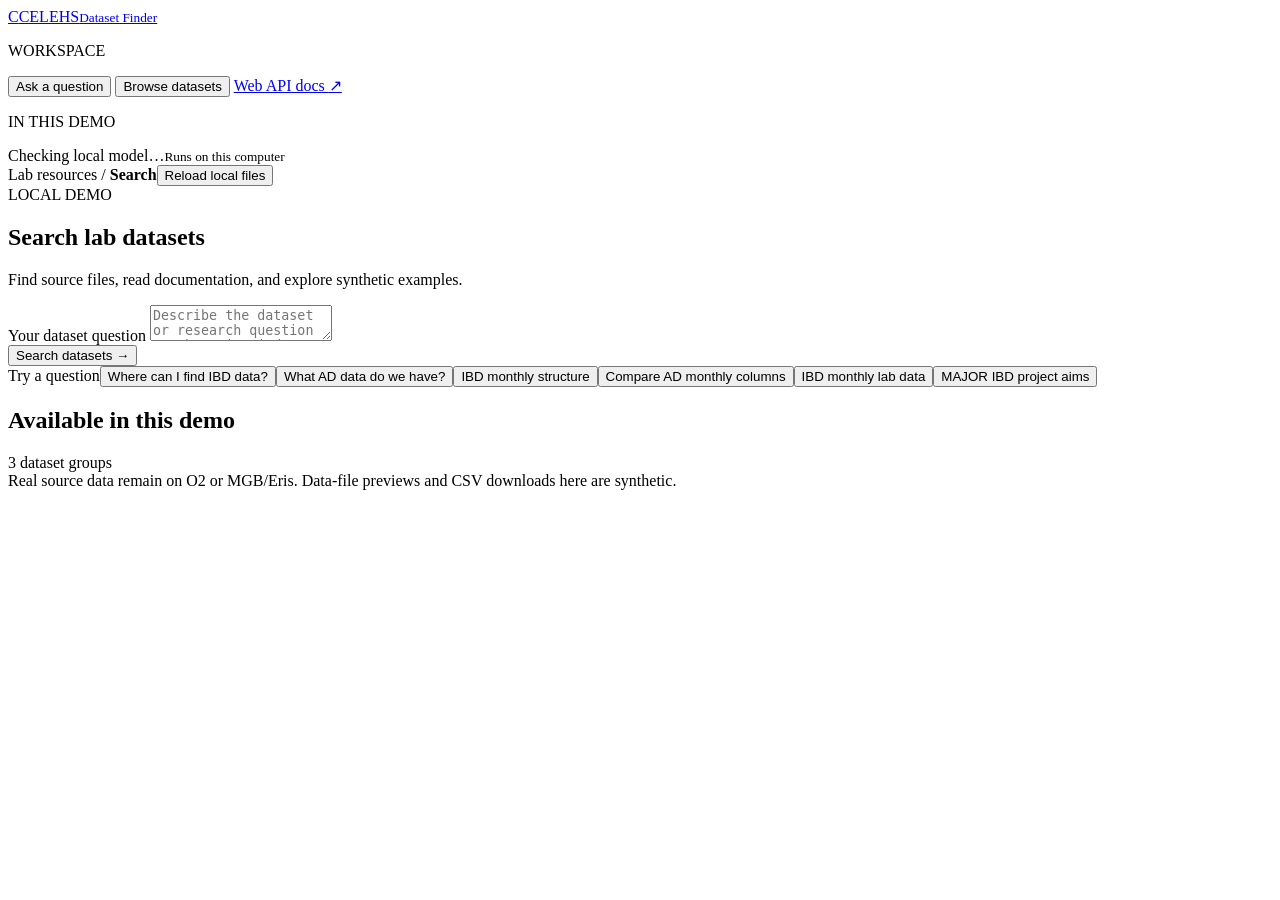
==== local_demo/static/index.html @ 6879d988 "Add reviewed dataset finder app, documentation, schemas and synthetic examples" ====
<!doctype html>
<html lang="en">
<head>
  <meta charset="utf-8">
  <meta name="viewport" content="width=device-width,initial-scale=1">
  <title>CELEHS Dataset Finder</title>
  <link rel="stylesheet" href="/style.css">
  <script src="/app.js" defer></script>
</head>
<body>
  <aside class="sidebar">
    <a class="brand" href="/" aria-label="CELEHS home"><span class="brand-mark">C</span><span>CELEHS<small>Dataset Finder</small></span></a>
    <p class="nav-caption">WORKSPACE</p>
    <nav aria-label="Main navigation">
      <button class="nav-button active" id="nav-ask">Ask a question</button>
      <button class="nav-button" id="nav-browse">Browse datasets</button>
      <a class="nav-button" href="/docs" target="_blank" rel="noopener">Web API docs <span aria-hidden="true">↗</span></a>
    </nav>
    <p class="nav-caption">IN THIS DEMO</p>
    <div id="sidebar-datasets"></div>
    <div class="sidebar-bottom"><span class="status-dot" id="status-dot"></span><span id="model-status">Checking local model…</span><small>Runs on this computer</small></div>
  </aside>
  <main>
    <header class="topbar"><span>Lab resources <span class="separator">/</span> <strong id="page-label">Search</strong></span><button class="quiet-button" id="reload">Reload local files</button></header>
    <div class="content">
      <section id="ask-view">
        <div class="page-heading"><span class="eyebrow">LOCAL DEMO</span><h1>Search lab datasets</h1><p>Find source files, read documentation, and explore synthetic examples.</p></div>
        <form id="question-form" class="question-box">
          <label class="sr-only" for="question">Your dataset question</label>
          <textarea id="question" rows="2" maxlength="1500" placeholder="Describe the dataset or research question you have in mind…" required></textarea>
          <div class="question-footer single-action"><button class="primary-button" id="ask-button" type="submit">Search datasets <span aria-hidden="true">→</span></button></div>
        </form>
        <div class="examples"><span>Try a question</span><button data-query="I wanted to see IBD data, guide me and let me know where I can find it">Where can I find IBD data?</button><button data-query="I wanted to see AD, what we have now">What AD data do we have?</button><button data-query="Can you show me what IBD monthly count data look like?">IBD monthly structure</button><button data-query="Compare the monthly count columns for MGB AD and UPMC AD">Compare AD monthly columns</button><button data-query="Show IBD monthly lab columns">IBD monthly lab data</button><button data-query="What can we do with IBD data?">MAJOR IBD project aims</button></div>
        <div id="conversation" aria-live="polite"></div>
        <div id="initial-catalog"><div class="section-heading"><h2>Available in this demo</h2><span id="dataset-total">3 dataset groups</span></div><div class="dataset-grid" id="home-cards"></div></div>
      </section>
      <section id="browse-view" hidden><div class="page-heading"><span class="eyebrow">CURRENT INVENTORY</span><h1>Browse datasets</h1><p>These three groups have documentation and synthetic examples ready to inspect.</p></div><div class="dataset-grid" id="browse-cards"></div></section>
      <section id="detail-view" hidden></section>
      <footer class="page-footer">Real source data remain on O2 or MGB/Eris. Data-file previews and CSV downloads here are synthetic.</footer>
    </div>
  </main>
  <dialog id="document-dialog"><div class="dialog-header"><div><h2 id="document-title"></h2><p id="document-scope"></p></div><button id="close-document" class="quiet-button" aria-label="Close document">Close ✕</button></div><div id="document-text" class="document-content"></div></dialog>
  <div id="toast" role="status" hidden></div>
</body>
</html>
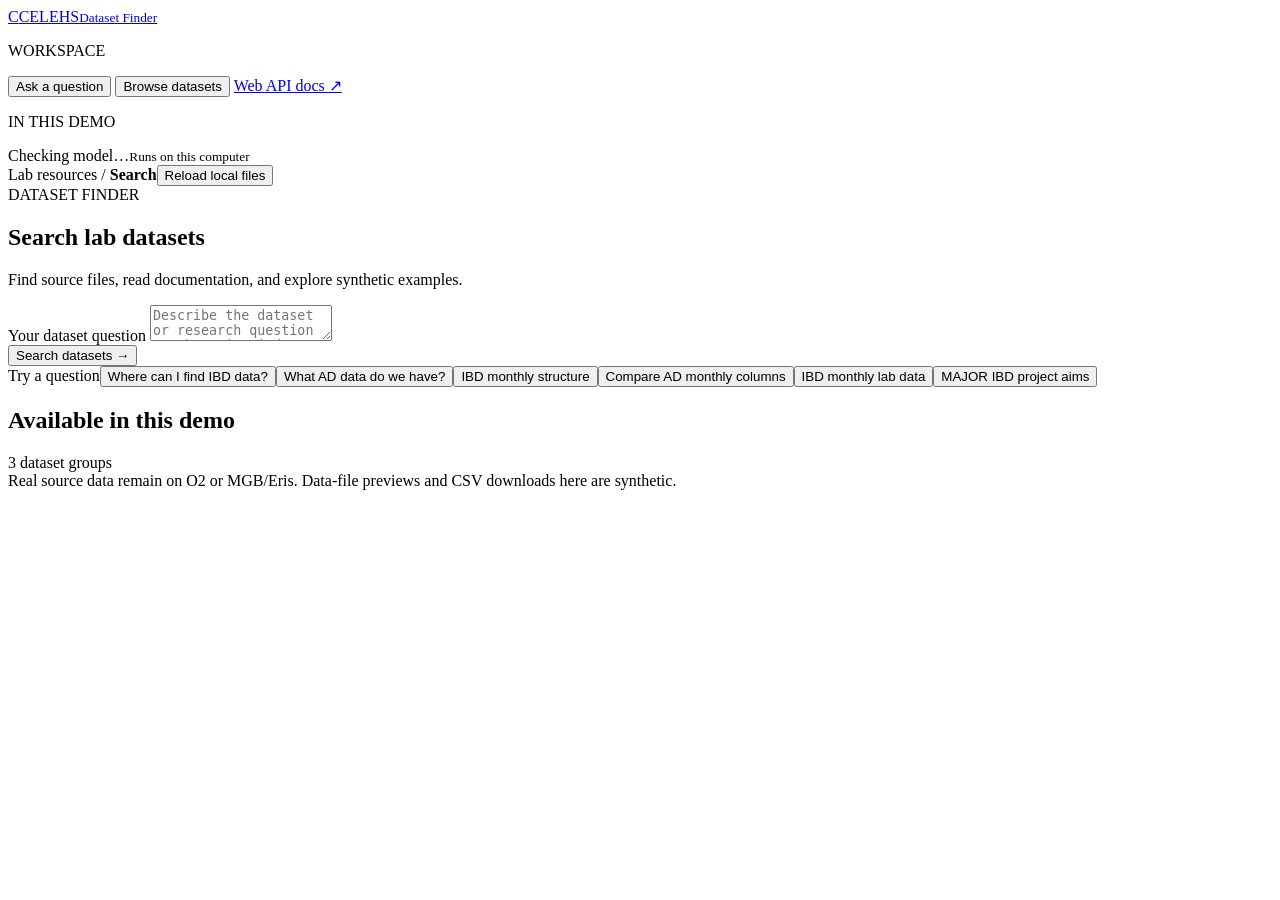
==== commit dcb9489e: "Add paused Cloudflare hosted chat and Render deployment with request limits" ====
--- a/local_demo/static/index.html
+++ b/local_demo/static/index.html
@@ -18,18 +18,19 @@
     </nav>
     <p class="nav-caption">IN THIS DEMO</p>
     <div id="sidebar-datasets"></div>
-    <div class="sidebar-bottom"><span class="status-dot" id="status-dot"></span><span id="model-status">Checking local model…</span><small>Runs on this computer</small></div>
+    <div class="sidebar-bottom"><span class="status-dot" id="status-dot"></span><span id="model-status">Checking model…</span><small id="deployment-label">Runs on this computer</small></div>
   </aside>
   <main>
     <header class="topbar"><span>Lab resources <span class="separator">/</span> <strong id="page-label">Search</strong></span><button class="quiet-button" id="reload">Reload local files</button></header>
     <div class="content">
       <section id="ask-view">
-        <div class="page-heading"><span class="eyebrow">LOCAL DEMO</span><h1>Search lab datasets</h1><p>Find source files, read documentation, and explore synthetic examples.</p></div>
+        <div class="page-heading"><span class="eyebrow" id="deployment-heading">DATASET FINDER</span><h1>Search lab datasets</h1><p>Find source files, read documentation, and explore synthetic examples.</p></div>
         <form id="question-form" class="question-box">
           <label class="sr-only" for="question">Your dataset question</label>
           <textarea id="question" rows="2" maxlength="1500" placeholder="Describe the dataset or research question you have in mind…" required></textarea>
           <div class="question-footer single-action"><button class="primary-button" id="ask-button" type="submit">Search datasets <span aria-hidden="true">→</span></button></div>
         </form>
+        <p id="hosted-notice" class="page-footer" hidden>Questions and relevant documentation are sent to Cloudflare's hosted model when chat is enabled. Do not enter patient information.</p>
         <div class="examples"><span>Try a question</span><button data-query="I wanted to see IBD data, guide me and let me know where I can find it">Where can I find IBD data?</button><button data-query="I wanted to see AD, what we have now">What AD data do we have?</button><button data-query="Can you show me what IBD monthly count data look like?">IBD monthly structure</button><button data-query="Compare the monthly count columns for MGB AD and UPMC AD">Compare AD monthly columns</button><button data-query="Show IBD monthly lab columns">IBD monthly lab data</button><button data-query="What can we do with IBD data?">MAJOR IBD project aims</button></div>
         <div id="conversation" aria-live="polite"></div>
         <div id="initial-catalog"><div class="section-heading"><h2>Available in this demo</h2><span id="dataset-total">3 dataset groups</span></div><div class="dataset-grid" id="home-cards"></div></div>
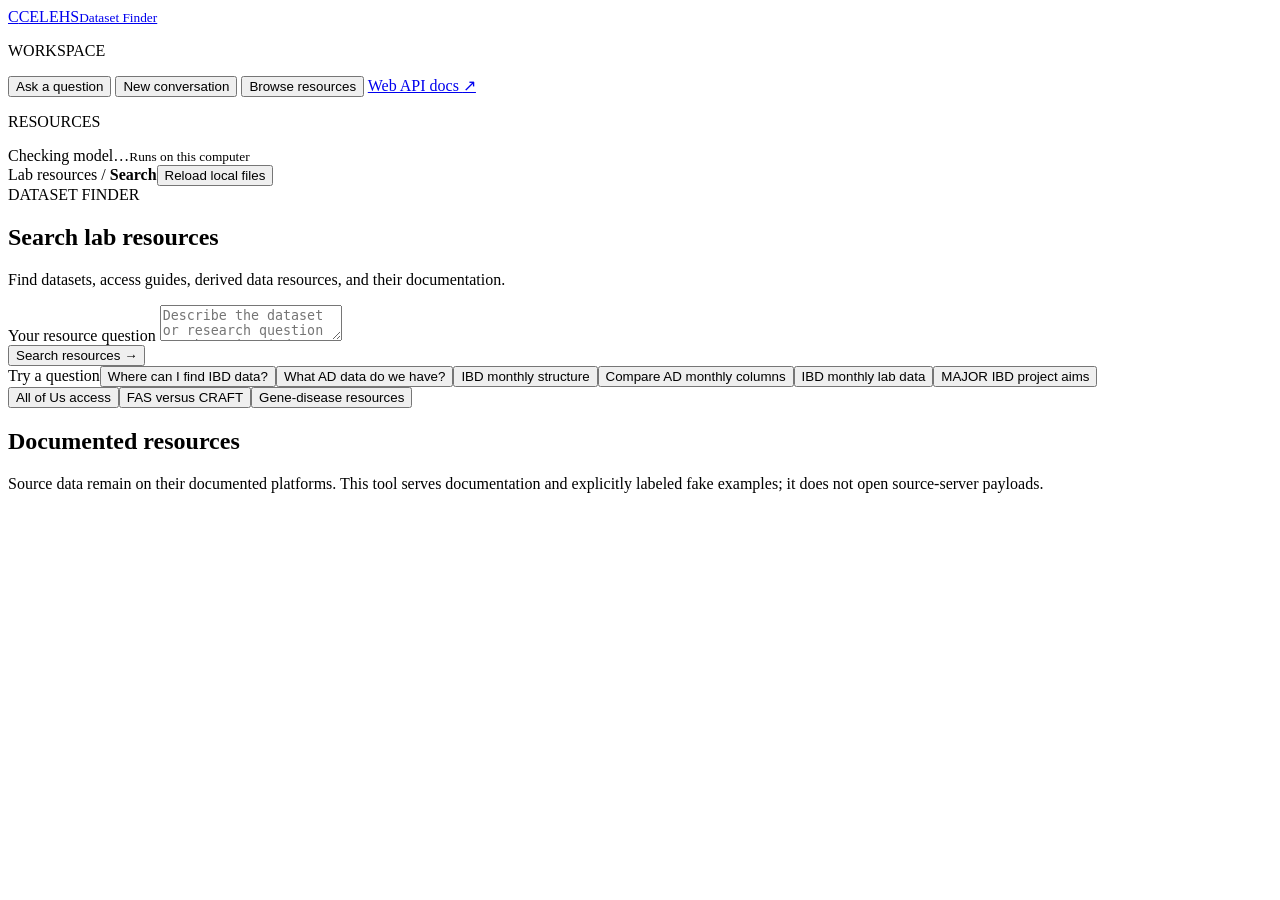
==== commit 97020b6c: "Add README resource guides and grouped resource navigation" ====
--- a/local_demo/static/index.html
+++ b/local_demo/static/index.html
@@ -5,6 +5,7 @@
   <meta name="viewport" content="width=device-width,initial-scale=1">
   <title>CELEHS Dataset Finder</title>
   <link rel="stylesheet" href="/style.css">
+  <script src="/resource-guides.js" defer></script>
   <script src="/app.js" defer></script>
 </head>
 <body>
@@ -13,31 +14,33 @@
     <p class="nav-caption">WORKSPACE</p>
     <nav aria-label="Main navigation">
       <button class="nav-button active" id="nav-ask">Ask a question</button>
-      <button class="nav-button" id="nav-browse">Browse datasets</button>
+      <button class="nav-button" id="new-chat">New conversation</button>
+      <button class="nav-button" id="nav-browse">Browse resources</button>
       <a class="nav-button" href="/docs" target="_blank" rel="noopener">Web API docs <span aria-hidden="true">↗</span></a>
     </nav>
-    <p class="nav-caption">IN THIS DEMO</p>
-    <div id="sidebar-datasets"></div>
+    <p class="nav-caption resource-caption">RESOURCES</p>
+    <nav id="sidebar-resources" aria-label="Resource groups"></nav>
     <div class="sidebar-bottom"><span class="status-dot" id="status-dot"></span><span id="model-status">Checking model…</span><small id="deployment-label">Runs on this computer</small></div>
   </aside>
   <main>
     <header class="topbar"><span>Lab resources <span class="separator">/</span> <strong id="page-label">Search</strong></span><button class="quiet-button" id="reload">Reload local files</button></header>
     <div class="content">
       <section id="ask-view">
-        <div class="page-heading"><span class="eyebrow" id="deployment-heading">DATASET FINDER</span><h1>Search lab datasets</h1><p>Find source files, read documentation, and explore synthetic examples.</p></div>
+        <div class="page-heading"><span class="eyebrow" id="deployment-heading">DATASET FINDER</span><h1>Search lab resources</h1><p>Find datasets, access guides, derived data resources, and their documentation.</p></div>
         <form id="question-form" class="question-box">
-          <label class="sr-only" for="question">Your dataset question</label>
+          <label class="sr-only" for="question">Your resource question</label>
           <textarea id="question" rows="2" maxlength="1500" placeholder="Describe the dataset or research question you have in mind…" required></textarea>
-          <div class="question-footer single-action"><button class="primary-button" id="ask-button" type="submit">Search datasets <span aria-hidden="true">→</span></button></div>
+          <div class="question-footer single-action"><button class="primary-button" id="ask-button" type="submit">Search resources <span aria-hidden="true">→</span></button></div>
         </form>
-        <p id="hosted-notice" class="page-footer" hidden>Questions and relevant documentation are sent to Cloudflare's hosted model when chat is enabled. Do not enter patient information.</p>
+        <p id="hosted-notice" class="page-footer" hidden>Powered by GPT-OSS-20B, hosted by Cloudflare. Do not enter real patient information.</p>
         <div class="examples"><span>Try a question</span><button data-query="I wanted to see IBD data, guide me and let me know where I can find it">Where can I find IBD data?</button><button data-query="I wanted to see AD, what we have now">What AD data do we have?</button><button data-query="Can you show me what IBD monthly count data look like?">IBD monthly structure</button><button data-query="Compare the monthly count columns for MGB AD and UPMC AD">Compare AD monthly columns</button><button data-query="Show IBD monthly lab columns">IBD monthly lab data</button><button data-query="What can we do with IBD data?">MAJOR IBD project aims</button></div>
         <div id="conversation" aria-live="polite"></div>
-        <div id="initial-catalog"><div class="section-heading"><h2>Available in this demo</h2><span id="dataset-total">3 dataset groups</span></div><div class="dataset-grid" id="home-cards"></div></div>
+        <div class="examples"><button data-query="How do I get started with All of Us?">All of Us access</button><button data-query="Compare the FAS UKB matrix with the O2 CRAFT matrix">FAS versus CRAFT</button><button data-query="What gene-disease relation resources do we have?">Gene-disease resources</button></div>
+        <div id="initial-catalog"><div class="section-heading"><h2>Documented resources</h2><span id="dataset-total"></span></div><nav id="home-categories" class="resource-categories" aria-label="Resource categories"></nav><div class="dataset-grid" id="home-cards"></div></div>
       </section>
-      <section id="browse-view" hidden><div class="page-heading"><span class="eyebrow">CURRENT INVENTORY</span><h1>Browse datasets</h1><p>These three groups have documentation and synthetic examples ready to inspect.</p></div><div class="dataset-grid" id="browse-cards"></div></section>
+      <section id="browse-view" hidden><div class="page-heading"><h1>Browse resources</h1><p>Choose a group to find documented resources and access instructions.</p></div><nav id="browse-categories" class="resource-categories" aria-label="Browse categories"></nav><p id="category-description" class="category-description"></p><div class="dataset-grid" id="browse-cards"></div></section>
       <section id="detail-view" hidden></section>
-      <footer class="page-footer">Real source data remain on O2 or MGB/Eris. Data-file previews and CSV downloads here are synthetic.</footer>
+      <footer class="page-footer">Source data remain on their documented platforms. This tool serves documentation and explicitly labeled fake examples; it does not open source-server payloads.</footer>
     </div>
   </main>
   <dialog id="document-dialog"><div class="dialog-header"><div><h2 id="document-title"></h2><p id="document-scope"></p></div><button id="close-document" class="quiet-button" aria-label="Close document">Close ✕</button></div><div id="document-text" class="document-content"></div></dialog>
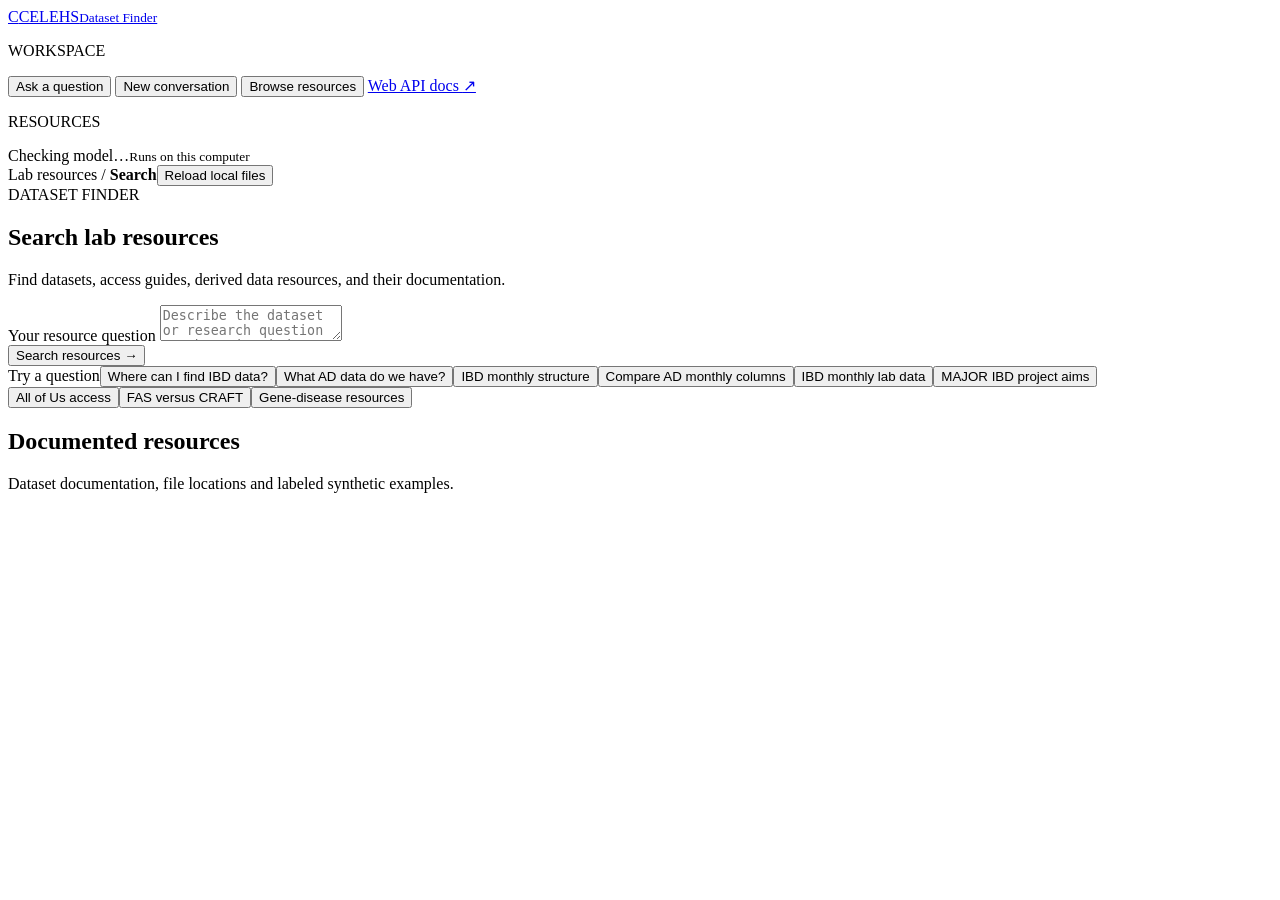
==== commit 5921a422: "Add Kim Greco WEST README guides and improve note and relation discovery" ====
--- a/local_demo/static/index.html
+++ b/local_demo/static/index.html
@@ -40,7 +40,7 @@
       </section>
       <section id="browse-view" hidden><div class="page-heading"><h1>Browse resources</h1><p>Choose a group to find documented resources and access instructions.</p></div><nav id="browse-categories" class="resource-categories" aria-label="Browse categories"></nav><p id="category-description" class="category-description"></p><div class="dataset-grid" id="browse-cards"></div></section>
       <section id="detail-view" hidden></section>
-      <footer class="page-footer">Source data remain on their documented platforms. This tool serves documentation and explicitly labeled fake examples; it does not open source-server payloads.</footer>
+      <footer class="page-footer">Dataset documentation, file locations and labeled synthetic examples.</footer>
     </div>
   </main>
   <dialog id="document-dialog"><div class="dialog-header"><div><h2 id="document-title"></h2><p id="document-scope"></p></div><button id="close-document" class="quiet-button" aria-label="Close document">Close ✕</button></div><div id="document-text" class="document-content"></div></dialog>
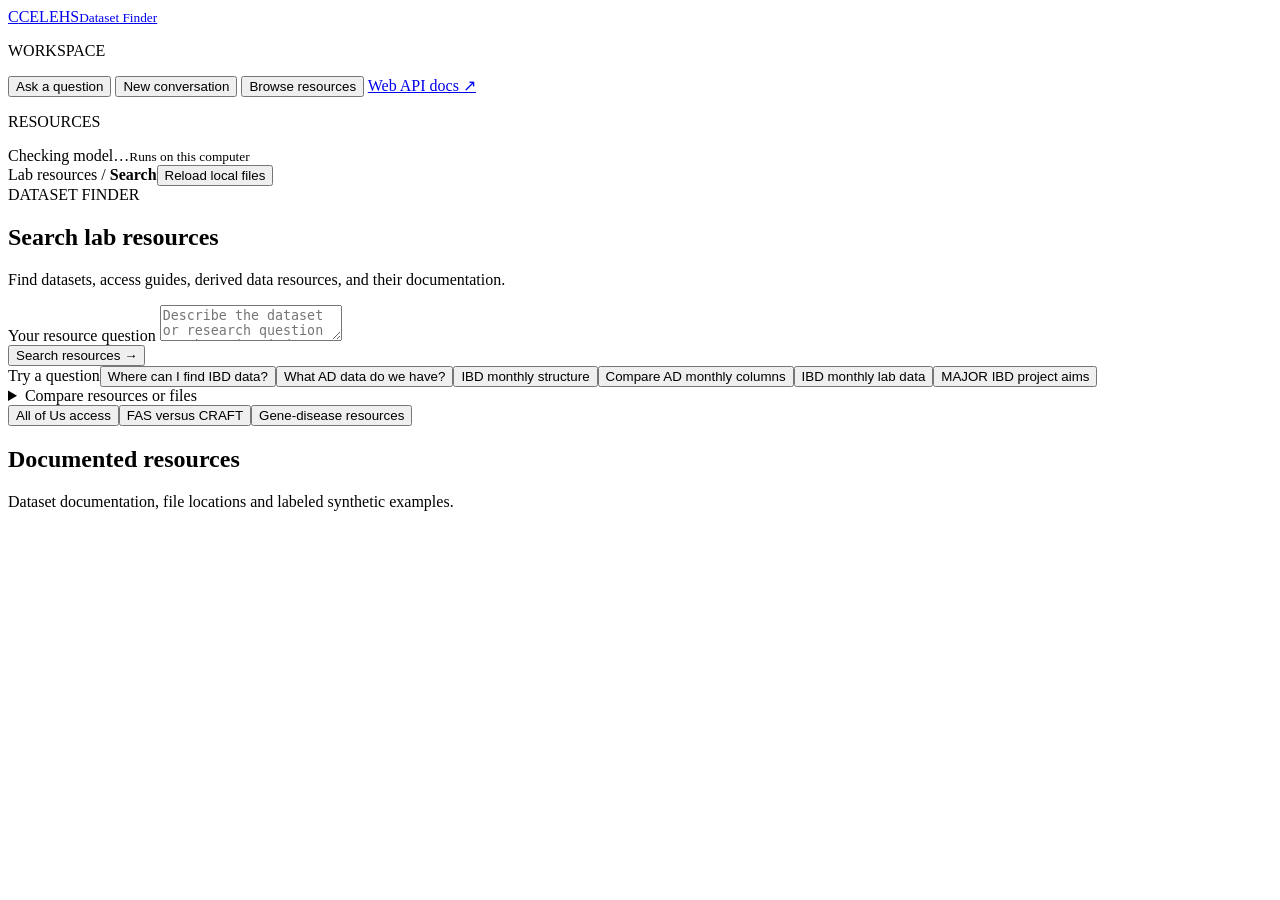
==== commit 0fbe7aa1: "Add IBD registry and score documentation, focused exploration and source-backed comparisons" ====
--- a/local_demo/static/index.html
+++ b/local_demo/static/index.html
@@ -34,6 +34,14 @@
         </form>
         <p id="hosted-notice" class="page-footer" hidden>Powered by GPT-OSS-20B, hosted by Cloudflare. Do not enter real patient information.</p>
         <div class="examples"><span>Try a question</span><button data-query="I wanted to see IBD data, guide me and let me know where I can find it">Where can I find IBD data?</button><button data-query="I wanted to see AD, what we have now">What AD data do we have?</button><button data-query="Can you show me what IBD monthly count data look like?">IBD monthly structure</button><button data-query="Compare the monthly count columns for MGB AD and UPMC AD">Compare AD monthly columns</button><button data-query="Show IBD monthly lab columns">IBD monthly lab data</button><button data-query="What can we do with IBD data?">MAJOR IBD project aims</button></div>
+        <details class="comparison-picker"><summary>Compare resources or files</summary>
+          <form id="comparison-form">
+            <label>First resource or file<select id="compare-first" required></select></label>
+            <label>Second resource or file<select id="compare-second" required></select></label>
+            <label>Compare<select id="compare-field"><option value="overview">Contents and storage</option><option value="columns" selected>Columns and format</option><option value="location">Storage</option><option value="counts">Patient / cohort counts</option><option value="dates">Date coverage</option><option value="access">Access requirements</option><option value="code">Related code</option></select></label>
+            <button class="quiet-button" type="submit">Compare selected items</button>
+          </form>
+        </details>
         <div id="conversation" aria-live="polite"></div>
         <div class="examples"><button data-query="How do I get started with All of Us?">All of Us access</button><button data-query="Compare the FAS UKB matrix with the O2 CRAFT matrix">FAS versus CRAFT</button><button data-query="What gene-disease relation resources do we have?">Gene-disease resources</button></div>
         <div id="initial-catalog"><div class="section-heading"><h2>Documented resources</h2><span id="dataset-total"></span></div><nav id="home-categories" class="resource-categories" aria-label="Resource categories"></nav><div class="dataset-grid" id="home-cards"></div></div>
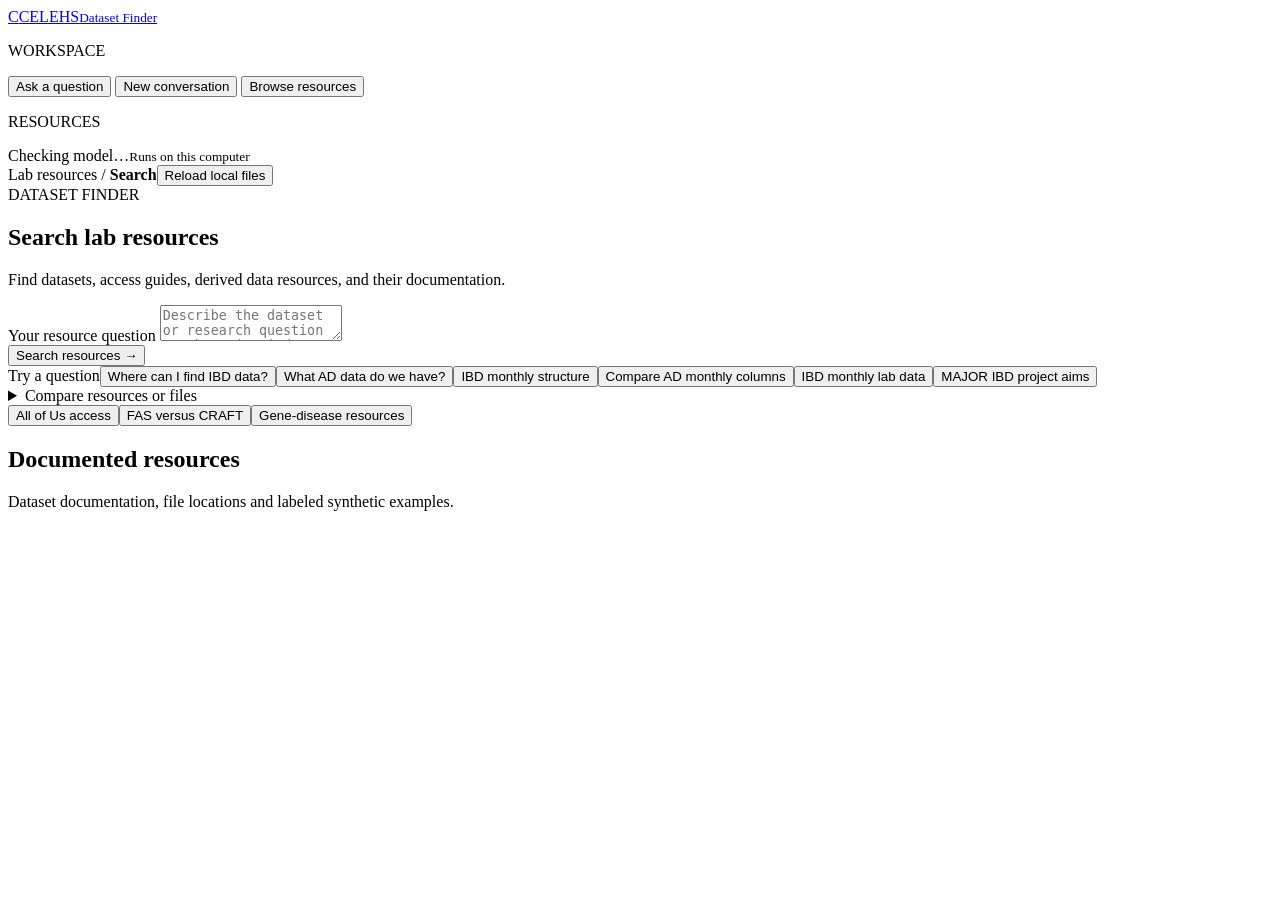
==== commit 742b001a: "Add IBD cohort workflows and endoscopy agent output" ====
--- a/local_demo/static/index.html
+++ b/local_demo/static/index.html
@@ -16,7 +16,6 @@
       <button class="nav-button active" id="nav-ask">Ask a question</button>
       <button class="nav-button" id="new-chat">New conversation</button>
       <button class="nav-button" id="nav-browse">Browse resources</button>
-      <a class="nav-button" href="/docs" target="_blank" rel="noopener">Web API docs <span aria-hidden="true">↗</span></a>
     </nav>
     <p class="nav-caption resource-caption">RESOURCES</p>
     <nav id="sidebar-resources" aria-label="Resource groups"></nav>
@@ -33,7 +32,7 @@
           <div class="question-footer single-action"><button class="primary-button" id="ask-button" type="submit">Search resources <span aria-hidden="true">→</span></button></div>
         </form>
         <p id="hosted-notice" class="page-footer" hidden>Powered by GPT-OSS-20B, hosted by Cloudflare. Do not enter real patient information.</p>
-        <div class="examples"><span>Try a question</span><button data-query="I wanted to see IBD data, guide me and let me know where I can find it">Where can I find IBD data?</button><button data-query="I wanted to see AD, what we have now">What AD data do we have?</button><button data-query="Can you show me what IBD monthly count data look like?">IBD monthly structure</button><button data-query="Compare the monthly count columns for MGB AD and UPMC AD">Compare AD monthly columns</button><button data-query="Show IBD monthly lab columns">IBD monthly lab data</button><button data-query="What can we do with IBD data?">MAJOR IBD project aims</button></div>
+        <div class="examples"><span>Try a question</span><button id="ms-question" data-query="What multiple sclerosis data do we have?" hidden>Explore MS data</button><button data-query="I wanted to see IBD data, guide me and let me know where I can find it">Where can I find IBD data?</button><button data-query="I wanted to see AD, what we have now">What AD data do we have?</button><button data-query="Can you show me what IBD monthly count data look like?">IBD monthly structure</button><button data-query="Compare the monthly count columns for MGB AD and UPMC AD">Compare AD monthly columns</button><button data-query="Show IBD monthly lab columns">IBD monthly lab data</button><button data-query="What can we do with IBD data?">MAJOR IBD project aims</button></div>
         <details class="comparison-picker"><summary>Compare resources or files</summary>
           <form id="comparison-form">
             <label>First resource or file<select id="compare-first" required></select></label>
